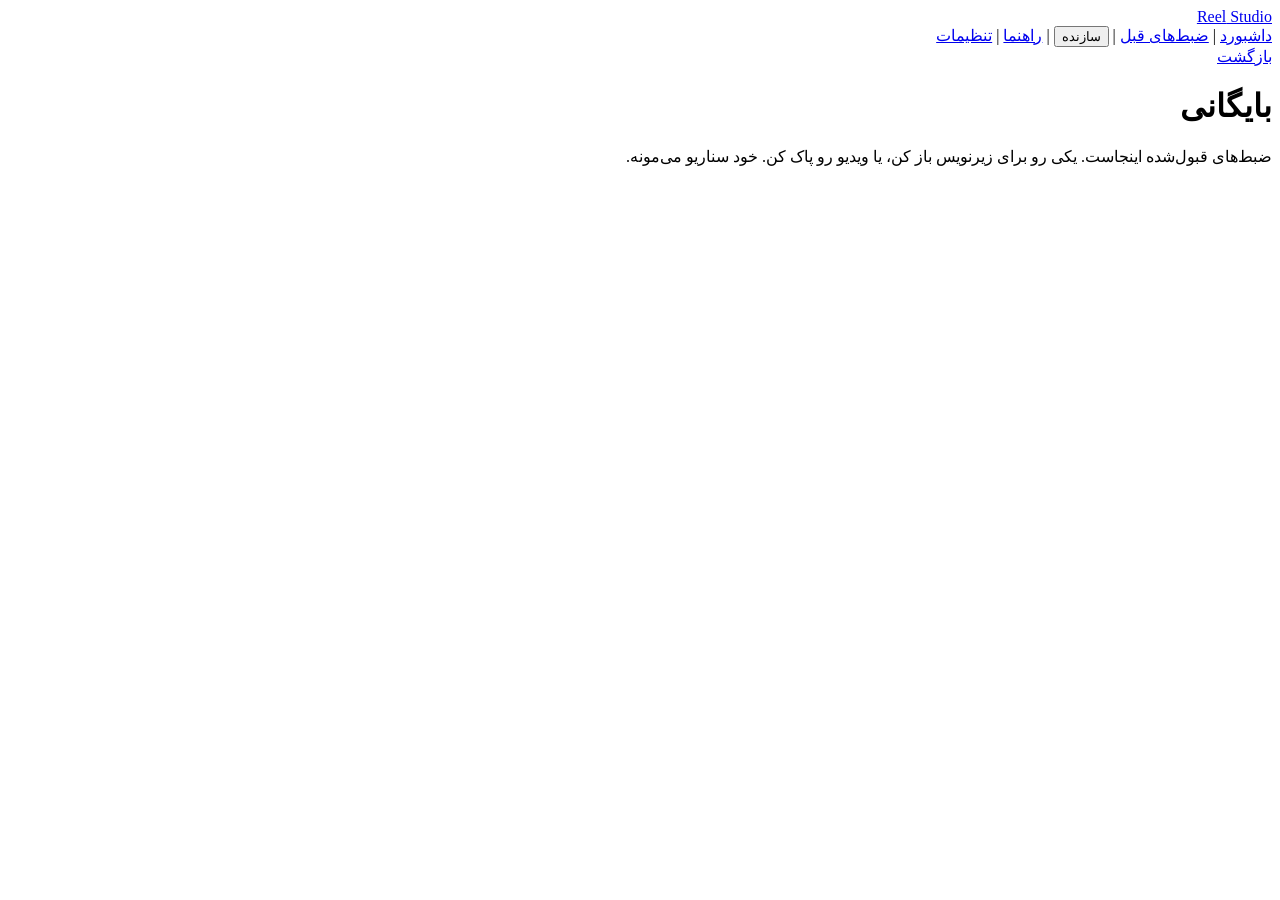
==== public/archive.html @ 57c47c0c "Add script/edit/archive UI, caption tooling, and stabilize phone cut-list flicker. Co-authored-by: C" ====
<!doctype html>
<html lang="fa" dir="rtl">
<head>
<meta charset="utf-8" />
<meta name="viewport" content="width=device-width, initial-scale=1" />
<title>بایگانی ریل استودیو</title>
<link rel="stylesheet" href="/style.css" />
<script>
  try {
    if (localStorage.getItem('reel.theme') === 'light') {
      document.documentElement.setAttribute('data-theme', 'light');
    }
    var ui = localStorage.getItem('reel.uiScale');
    if (ui === 'lg' || ui === 'xl') document.documentElement.setAttribute('data-ui', ui);
  } catch (e) {}
</script>
</head>
<body class="help-body">
<header class="site-header">
  <a class="brand-logo" href="/" dir="ltr" lang="en"><span class="brand-reel">Reel</span> Studio</a>
  <nav class="site-nav" aria-label="منو">
    <a href="/" data-nav="home">داشبورد</a>
    <span class="nav-sep" aria-hidden="true">|</span>
    <a href="/archive.html" data-nav="archive">ضبط‌های قبل</a>
    <span class="nav-sep" aria-hidden="true">|</span>
    <button type="button" id="maker-open">سازنده</button>
    <span class="nav-sep" aria-hidden="true">|</span>
    <a href="/help.html" data-nav="help">راهنما</a>
    <span class="nav-sep" aria-hidden="true">|</span>
    <a href="/?settings=1" data-nav="settings" id="nav-settings">تنظیمات</a>
  </nav>
</header>
<div class="sub-page">
  <a href="/" class="back-btn">بازگشت</a>
  <h1>بایگانی</h1>
  <p class="page-lead">ضبط‌های قبول‌شده اینجاست. یکی رو برای زیرنویس باز کن، یا ویدیو رو پاک کن. خود سناریو می‌مونه.</p>
  <p id="archive-status" class="page-lead"></p>
  <div id="archive-list" class="archive-list"></div>
</div>
<script src="/shell.js"></script>
<script src="/archive.js"></script>
</body>
</html>
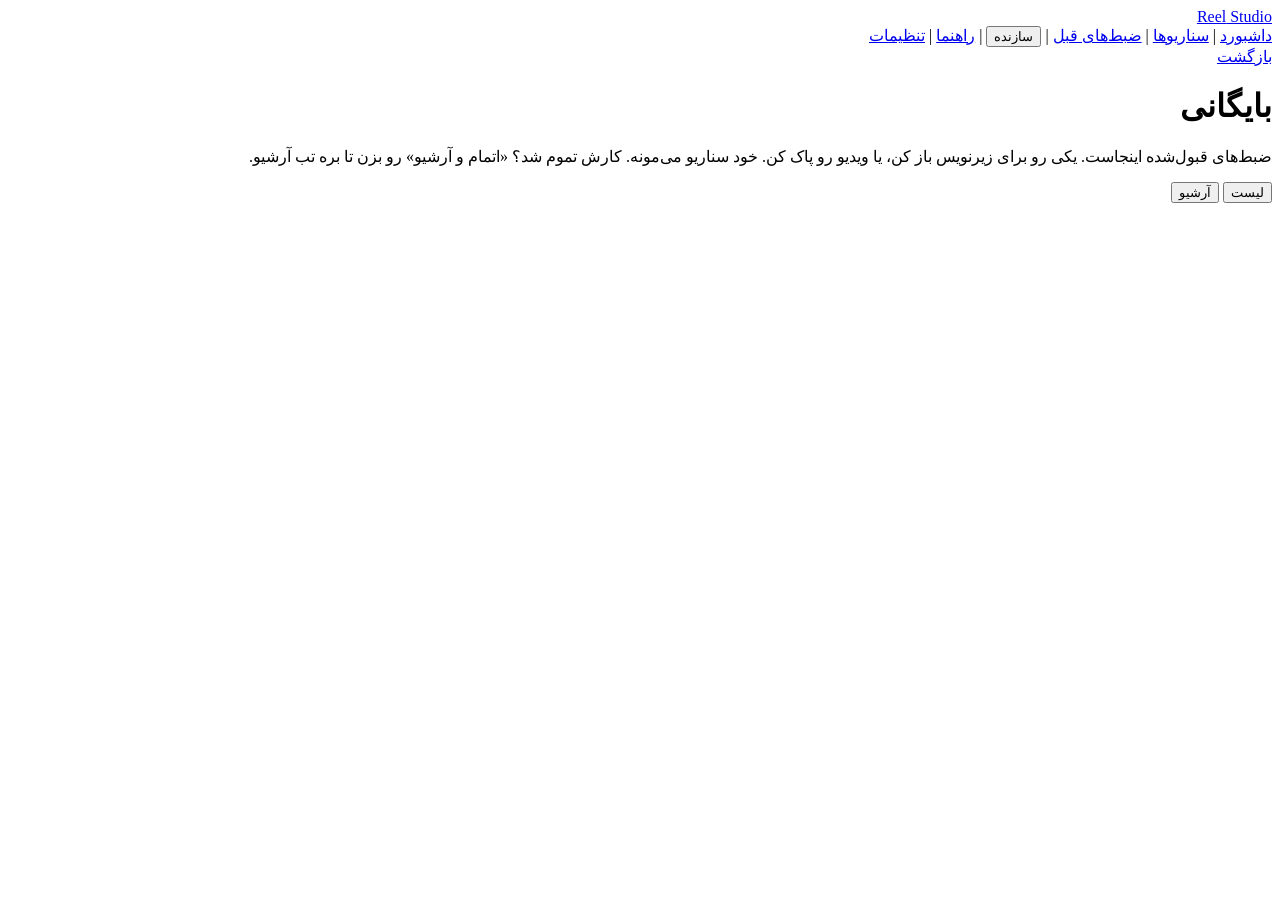
==== commit e0041a75: "Add free capture, archive shelves, screen share, and editor undo shortcuts. Co-authored-by: Cursor <" ====
--- a/public/archive.html
+++ b/public/archive.html
@@ -4,7 +4,7 @@
 <meta charset="utf-8" />
 <meta name="viewport" content="width=device-width, initial-scale=1" />
 <title>بایگانی ریل استودیو</title>
-<link rel="stylesheet" href="/style.css" />
+<link rel="stylesheet" href="/style.css?v=11" />
 <script>
   try {
     if (localStorage.getItem('reel.theme') === 'light') {
@@ -21,6 +21,8 @@
   <nav class="site-nav" aria-label="منو">
     <a href="/" data-nav="home">داشبورد</a>
     <span class="nav-sep" aria-hidden="true">|</span>
+    <a href="/scenarios.html" data-nav="scenarios">سناریوها</a>
+    <span class="nav-sep" aria-hidden="true">|</span>
     <a href="/archive.html" data-nav="archive">ضبط‌های قبل</a>
     <span class="nav-sep" aria-hidden="true">|</span>
     <button type="button" id="maker-open">سازنده</button>
@@ -33,11 +35,15 @@
 <div class="sub-page">
   <a href="/" class="back-btn">بازگشت</a>
   <h1>بایگانی</h1>
-  <p class="page-lead">ضبط‌های قبول‌شده اینجاست. یکی رو برای زیرنویس باز کن، یا ویدیو رو پاک کن. خود سناریو می‌مونه.</p>
+  <p class="page-lead">ضبط‌های قبول‌شده اینجاست. یکی رو برای زیرنویس باز کن، یا ویدیو رو پاک کن. خود سناریو می‌مونه. کارش تموم شد؟ «اتمام و آرشیو» رو بزن تا بره تب آرشیو.</p>
+  <div class="settings-tabs list-tabs" role="tablist">
+    <button type="button" class="on" data-list-tab="list" role="tab">لیست</button>
+    <button type="button" data-list-tab="archive" role="tab">آرشیو</button>
+  </div>
   <p id="archive-status" class="page-lead"></p>
   <div id="archive-list" class="archive-list"></div>
 </div>
 <script src="/shell.js"></script>
-<script src="/archive.js"></script>
+<script src="/archive.js?v=2"></script>
 </body>
 </html>
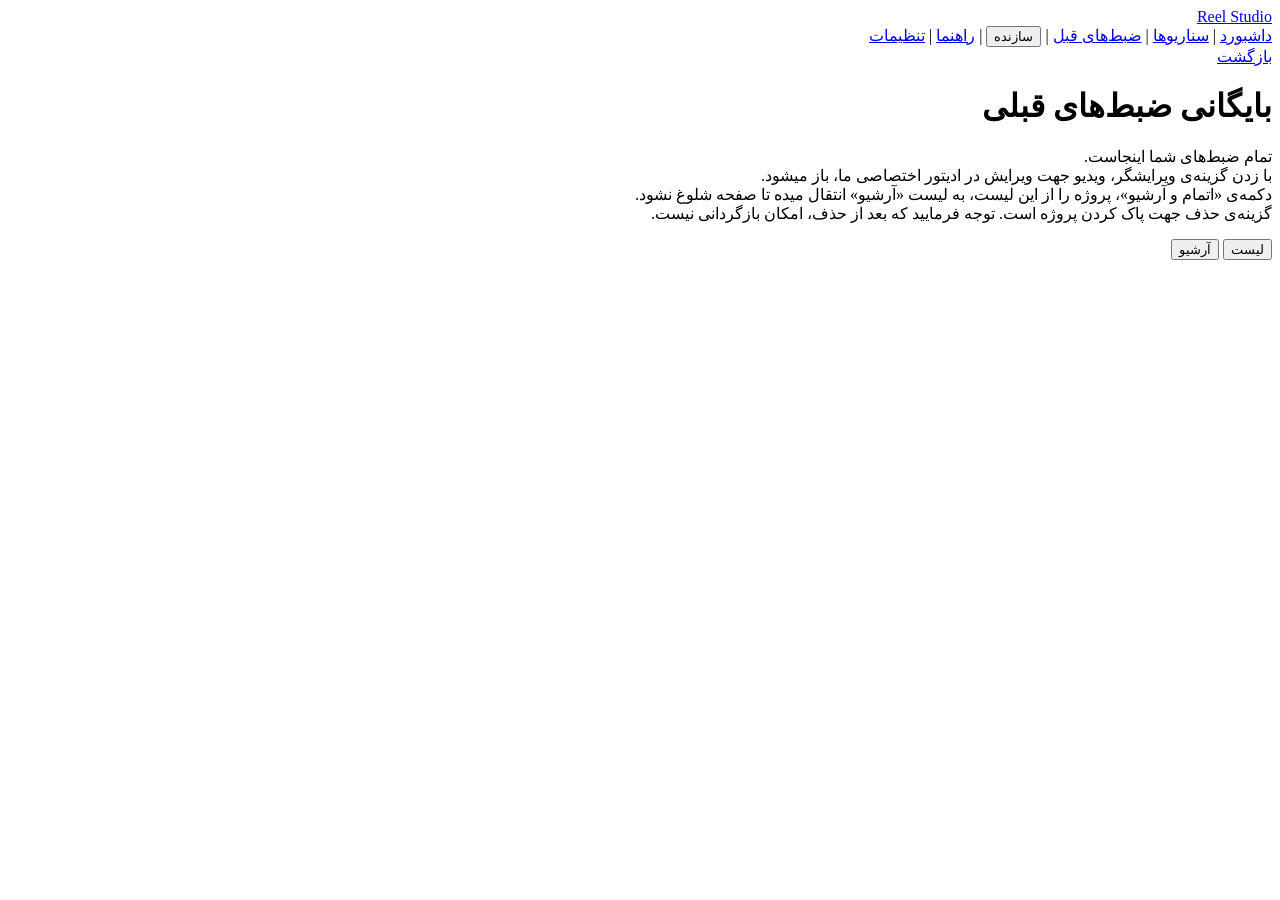
==== commit d629b6e2: "version 3.0.0 Co-authored-by: Cursor <cursoragent@cursor.com>" ====
--- a/public/archive.html
+++ b/public/archive.html
@@ -3,8 +3,8 @@
 <head>
 <meta charset="utf-8" />
 <meta name="viewport" content="width=device-width, initial-scale=1" />
-<title>بایگانی ریل استودیو</title>
-<link rel="stylesheet" href="/style.css?v=11" />
+<title>بایگانی ضبط‌های قبلی</title>
+<link rel="stylesheet" href="/style.css?v=33" />
 <script>
   try {
     if (localStorage.getItem('reel.theme') === 'light') {
@@ -34,8 +34,8 @@
 </header>
 <div class="sub-page">
   <a href="/" class="back-btn">بازگشت</a>
-  <h1>بایگانی</h1>
-  <p class="page-lead">ضبط‌های قبول‌شده اینجاست. یکی رو برای زیرنویس باز کن، یا ویدیو رو پاک کن. خود سناریو می‌مونه. کارش تموم شد؟ «اتمام و آرشیو» رو بزن تا بره تب آرشیو.</p>
+  <h1>بایگانی ضبط‌های قبلی</h1>
+  <p class="page-lead">تمام ضبط‌های شما اینجاست.<br>با زدن گزینه‌ی ویرایشگر، ویدیو جهت ویرایش در ادیتور اختصاصی ما، باز میشود.<br>دکمه‌ی «اتمام و آرشیو»، پروژه را از این لیست، به لیست «آرشیو» انتقال میده تا صفحه شلوغ نشود.<br>گزینه‌ی حذف جهت پاک کردن پروژه است. توجه فرمایید که بعد از حذف، امکان بازگردانی نیست.</p>
   <div class="settings-tabs list-tabs" role="tablist">
     <button type="button" class="on" data-list-tab="list" role="tab">لیست</button>
     <button type="button" data-list-tab="archive" role="tab">آرشیو</button>
@@ -44,6 +44,7 @@
   <div id="archive-list" class="archive-list"></div>
 </div>
 <script src="/shell.js"></script>
-<script src="/archive.js?v=2"></script>
+<script src="/rec-shortcut.js?v=2"></script>
+<script src="/archive.js?v=3"></script>
 </body>
 </html>
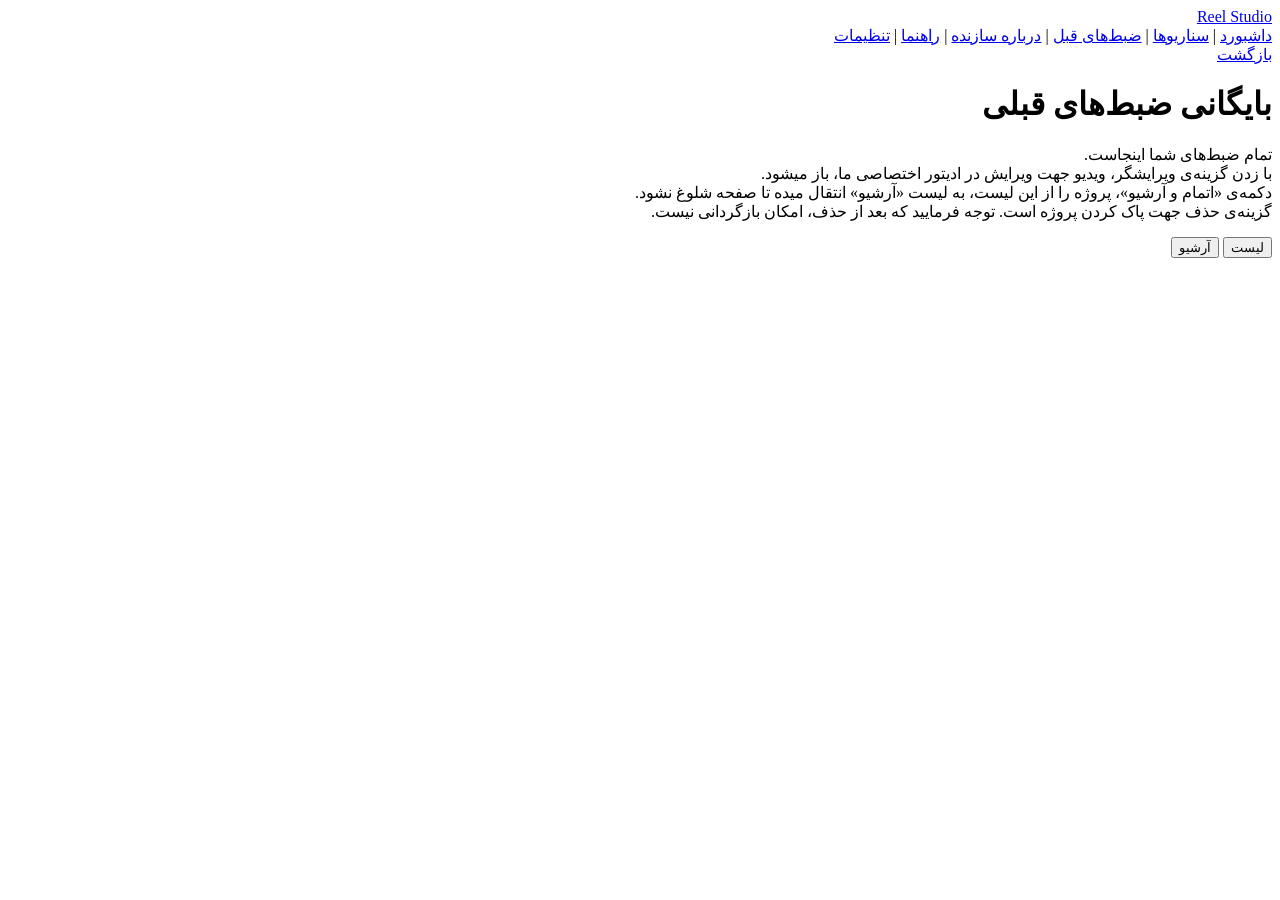
==== commit 831935d6: "version 3.1.0 Co-authored-by: Cursor <cursoragent@cursor.com>" ====
--- a/public/archive.html
+++ b/public/archive.html
@@ -25,7 +25,7 @@
     <span class="nav-sep" aria-hidden="true">|</span>
     <a href="/archive.html" data-nav="archive">ضبط‌های قبل</a>
     <span class="nav-sep" aria-hidden="true">|</span>
-    <button type="button" id="maker-open">سازنده</button>
+    <a href="/about.html" data-nav="about">درباره سازنده</a>
     <span class="nav-sep" aria-hidden="true">|</span>
     <a href="/help.html" data-nav="help">راهنما</a>
     <span class="nav-sep" aria-hidden="true">|</span>
@@ -44,7 +44,7 @@
   <div id="archive-list" class="archive-list"></div>
 </div>
 <script src="/shell.js"></script>
-<script src="/rec-shortcut.js?v=2"></script>
+<script src="/rec-shortcut.js?v=3"></script>
 <script src="/archive.js?v=3"></script>
 </body>
 </html>
